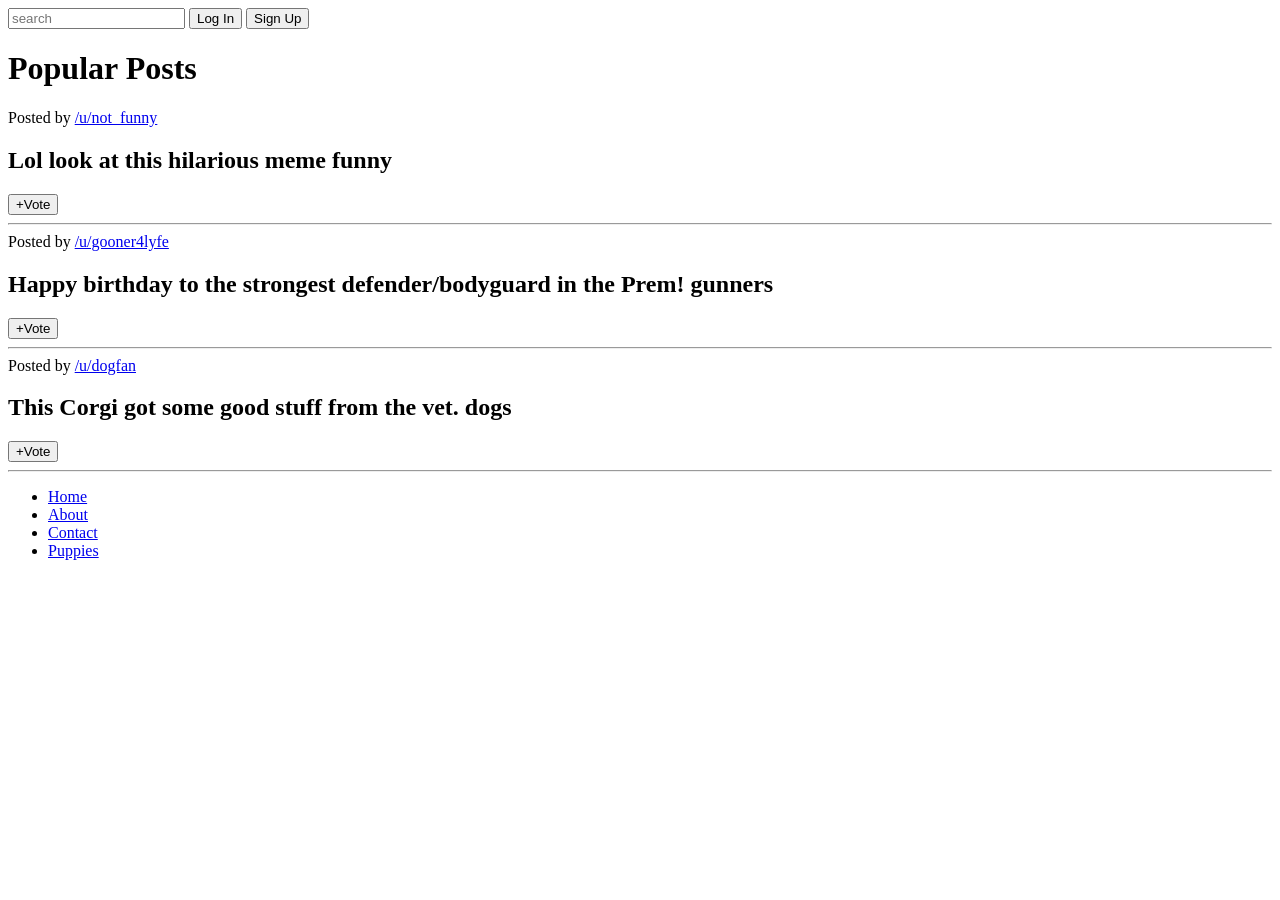
==== Ass11/index.html @ e623485f "added the starter html" ====
<!DOCTYPE html>
<html lang="en">

<head>
    <meta charset="UTF-8">
    <meta name="viewport" content="width=device-width, initial-scale=1.0">
    <title>CSS Selectors</title>
</head>

<body>
    <nav>
        <input type="text" placeholder="search">
        <button>Log In</button>
        <button>Sign Up</button>
    </nav>
    <main>
        <h1>Popular Posts</h1>
        <section>
            <span>Posted by <a href="#213adas">/u/not_funny</a></span>
            <h2>Lol look at this hilarious meme <span>funny</span></h2>
            <button>+Vote</button>
            <hr>
        </section>
        <section>
            <span>Posted by <a href="#345adas">/u/gooner4lyfe</a></span>
            <h2>Happy birthday to the strongest defender/bodyguard in the Prem! <span>gunners</span></h2>
            <button>+Vote</button>
            <hr>
        </section>
        <section>
            <span>Posted by <a href="#981adas">/u/dogfan</a></span>
            <h2>This Corgi got some good stuff from the vet. <span>dogs</span></h2>
            <button>+Vote</button>
            <hr>
        </section>
    </main>
    <footer>
        <nav>
            <ul>
                <li>
                    <a href="#home">Home</a>
                </li>
                <li>
                    <a href="#about">About</a>
                </li>
                <li>
                    <a href="#contact">Contact</a>
                </li>
                <li>
                    <a href="#puppies">Puppies</a>
                </li>
            </ul>
        </nav>
    </footer>

</body>

</html>
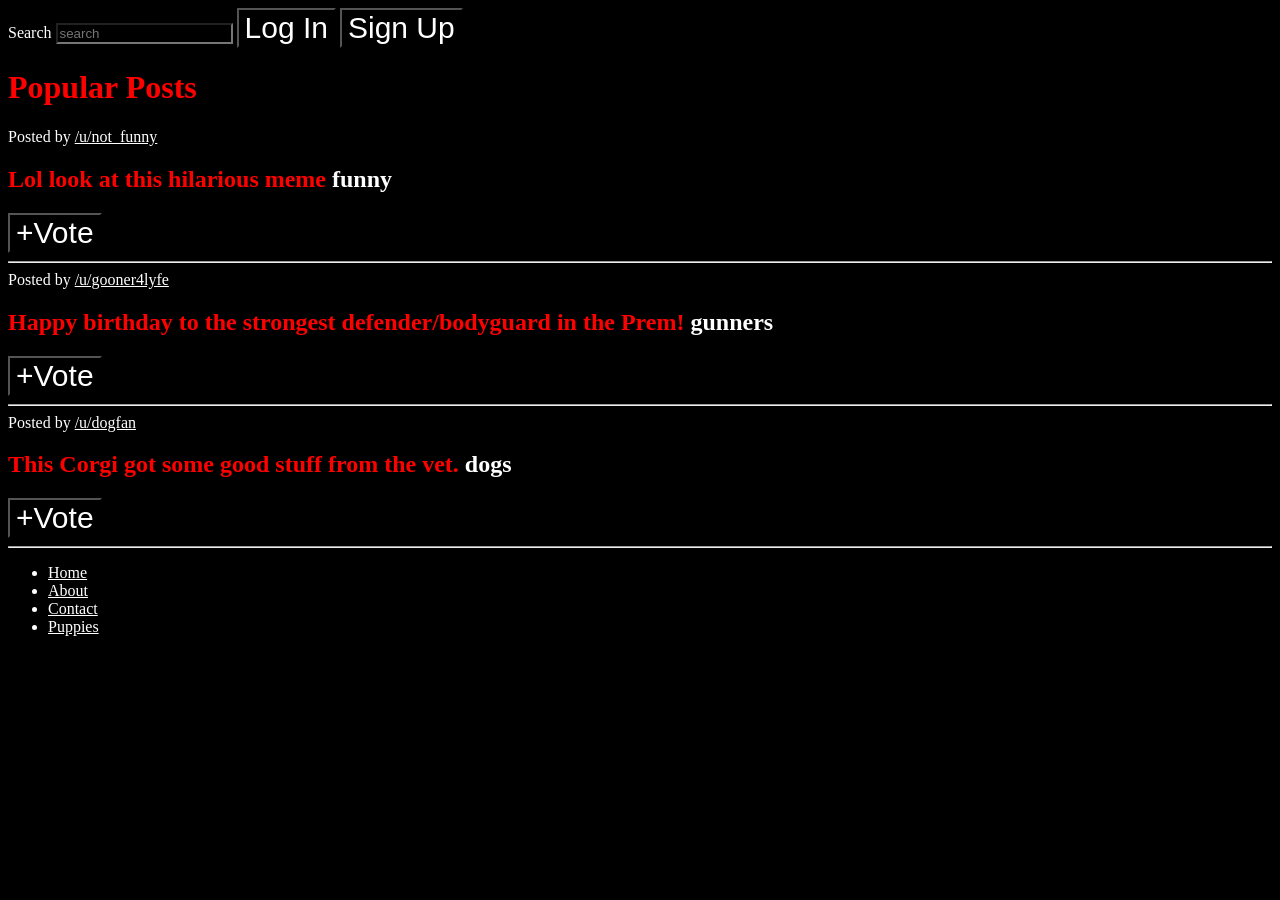
==== commit 674452c0: "added search in nav" ====
--- a/Ass11/index.html
+++ b/Ass11/index.html
@@ -5,11 +5,13 @@
     <meta charset="UTF-8">
     <meta name="viewport" content="width=device-width, initial-scale=1.0">
     <title>CSS Selectors</title>
+    <link rel="stylesheet" href="style.css">
 </head>
 
 <body>
     <nav>
-        <input type="text" placeholder="search">
+        <label for="search">Search</label>
+        <input type="text" placeholder="search" id="search">
         <button>Log In</button>
         <button>Sign Up</button>
     </nav>
--- a/Ass11/style.css
+++ b/Ass11/style.css
@@ -0,0 +1,11 @@
+* {
+    color: white;
+    background-color: black;
+
+}
+button{
+    font-size: 30px;
+}
+h1, h2{
+    color: red;
+}
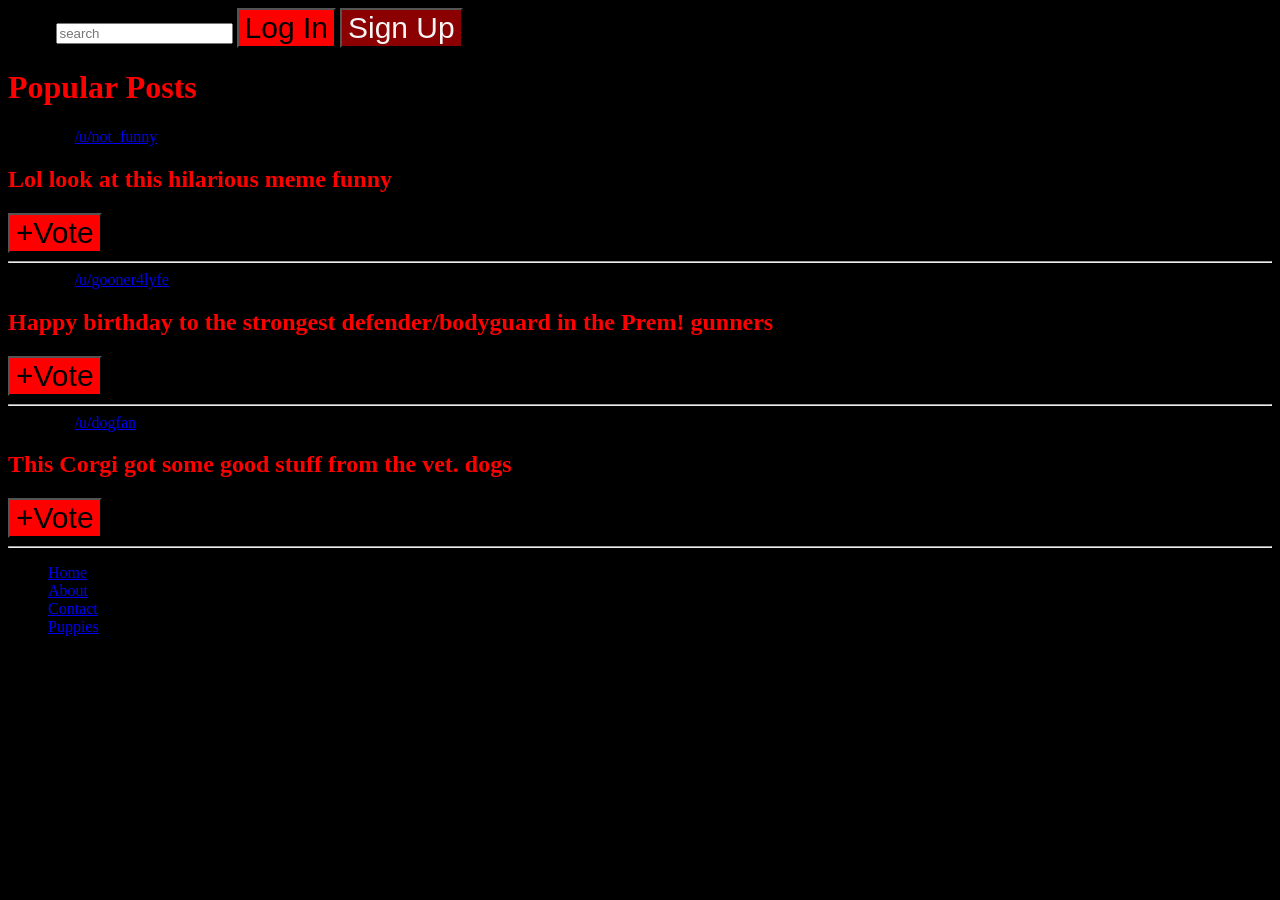
==== commit 8c461ba4: "added an id and signup for the button" ====
--- a/Ass11/index.html
+++ b/Ass11/index.html
@@ -13,7 +13,7 @@
         <label for="search">Search</label>
         <input type="text" placeholder="search" id="search">
         <button>Log In</button>
-        <button>Sign Up</button>
+        <button id="signup">Sign Up</button>
     </nav>
     <main>
         <h1>Popular Posts</h1>
--- a/Ass11/style.css
+++ b/Ass11/style.css
@@ -1,11 +1,20 @@
-* {
+/* * {
     color: white;
     background-color: black;
 
 }
+*/
+body{
+    background-color: black;
+}
 button{
     font-size: 30px;
+    background-color: red;
 }
 h1, h2{
     color: red;
+}
+#signup{
+    background-color: darkred;
+    color: whitesmoke;
 }
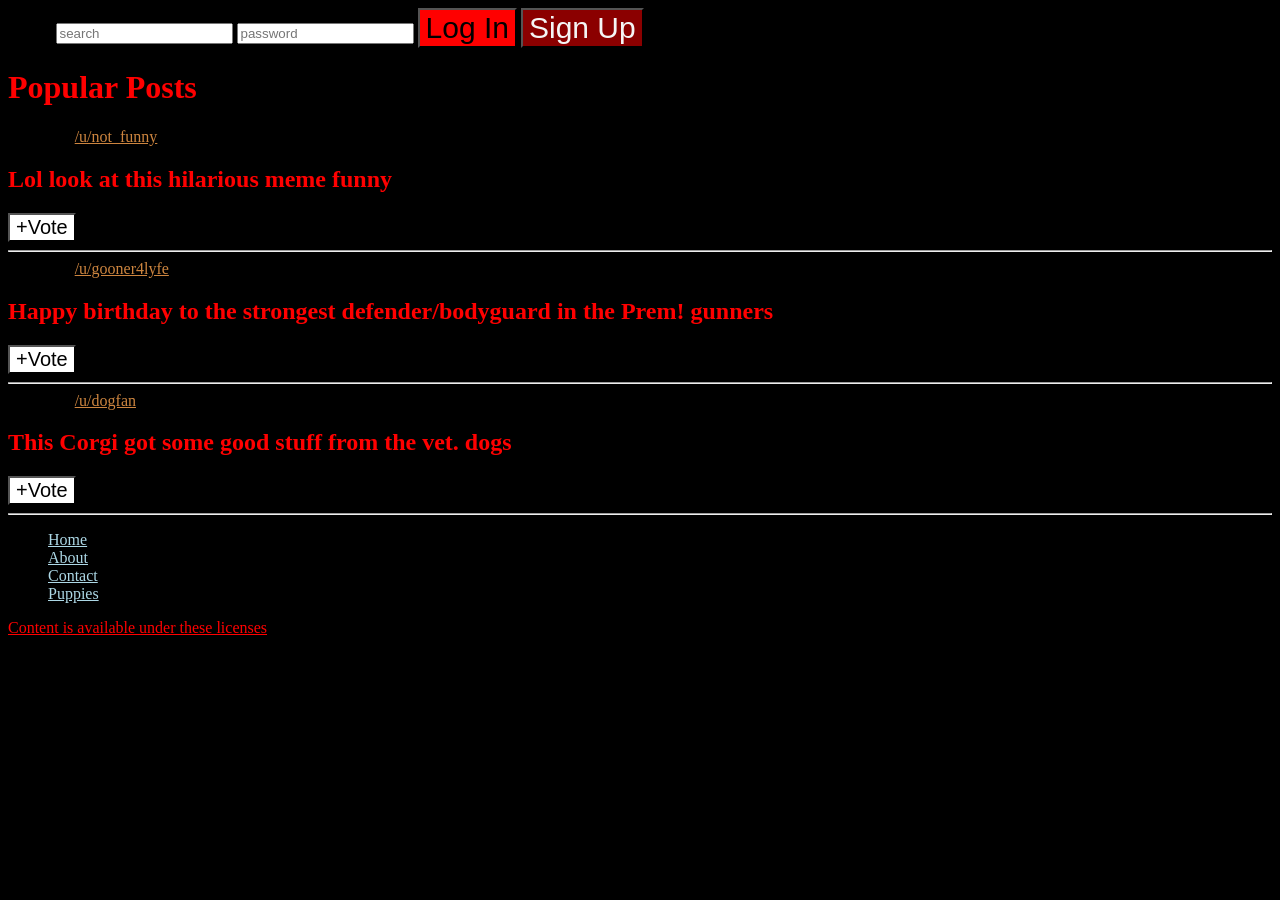
==== commit f553671b: "added the checkboard" ====
--- a/Ass11/index.html
+++ b/Ass11/index.html
@@ -12,6 +12,7 @@
     <nav>
         <label for="search">Search</label>
         <input type="text" placeholder="search" id="search">
+        <input type="password" name="password" id="password" placeholder="password">
         <button>Log In</button>
         <button id="signup">Sign Up</button>
     </nav>
@@ -53,6 +54,7 @@
                 </li>
             </ul>
         </nav>
+        <a href="#license">Content is available under these licenses</a>
     </footer>
 
 </body>
--- a/Ass11/style.css
+++ b/Ass11/style.css
@@ -17,4 +17,43 @@
 #signup{
     background-color: darkred;
     color: whitesmoke;
+}
+
+span a{
+    color: peru
+}
+
+.post a{
+    color: blue;
+    font-weight: 700;
+}
+
+footer a{
+    color: lightblue;
+}
+
+h2 + button{
+    background-color: white;
+    font-size: 20px;
+}
+
+footer > a{
+    color: red;
+}
+input[type="password"]{
+    color: green ;
+}
+button:hover{
+    background-color: red;
+    color: white
+}
+.post button:hover{
+    background-color: red;
+    color: white;
+}
+a:hover{
+    text-decoration: underline;
+}
+button:active{
+    background-color: green;
 }
